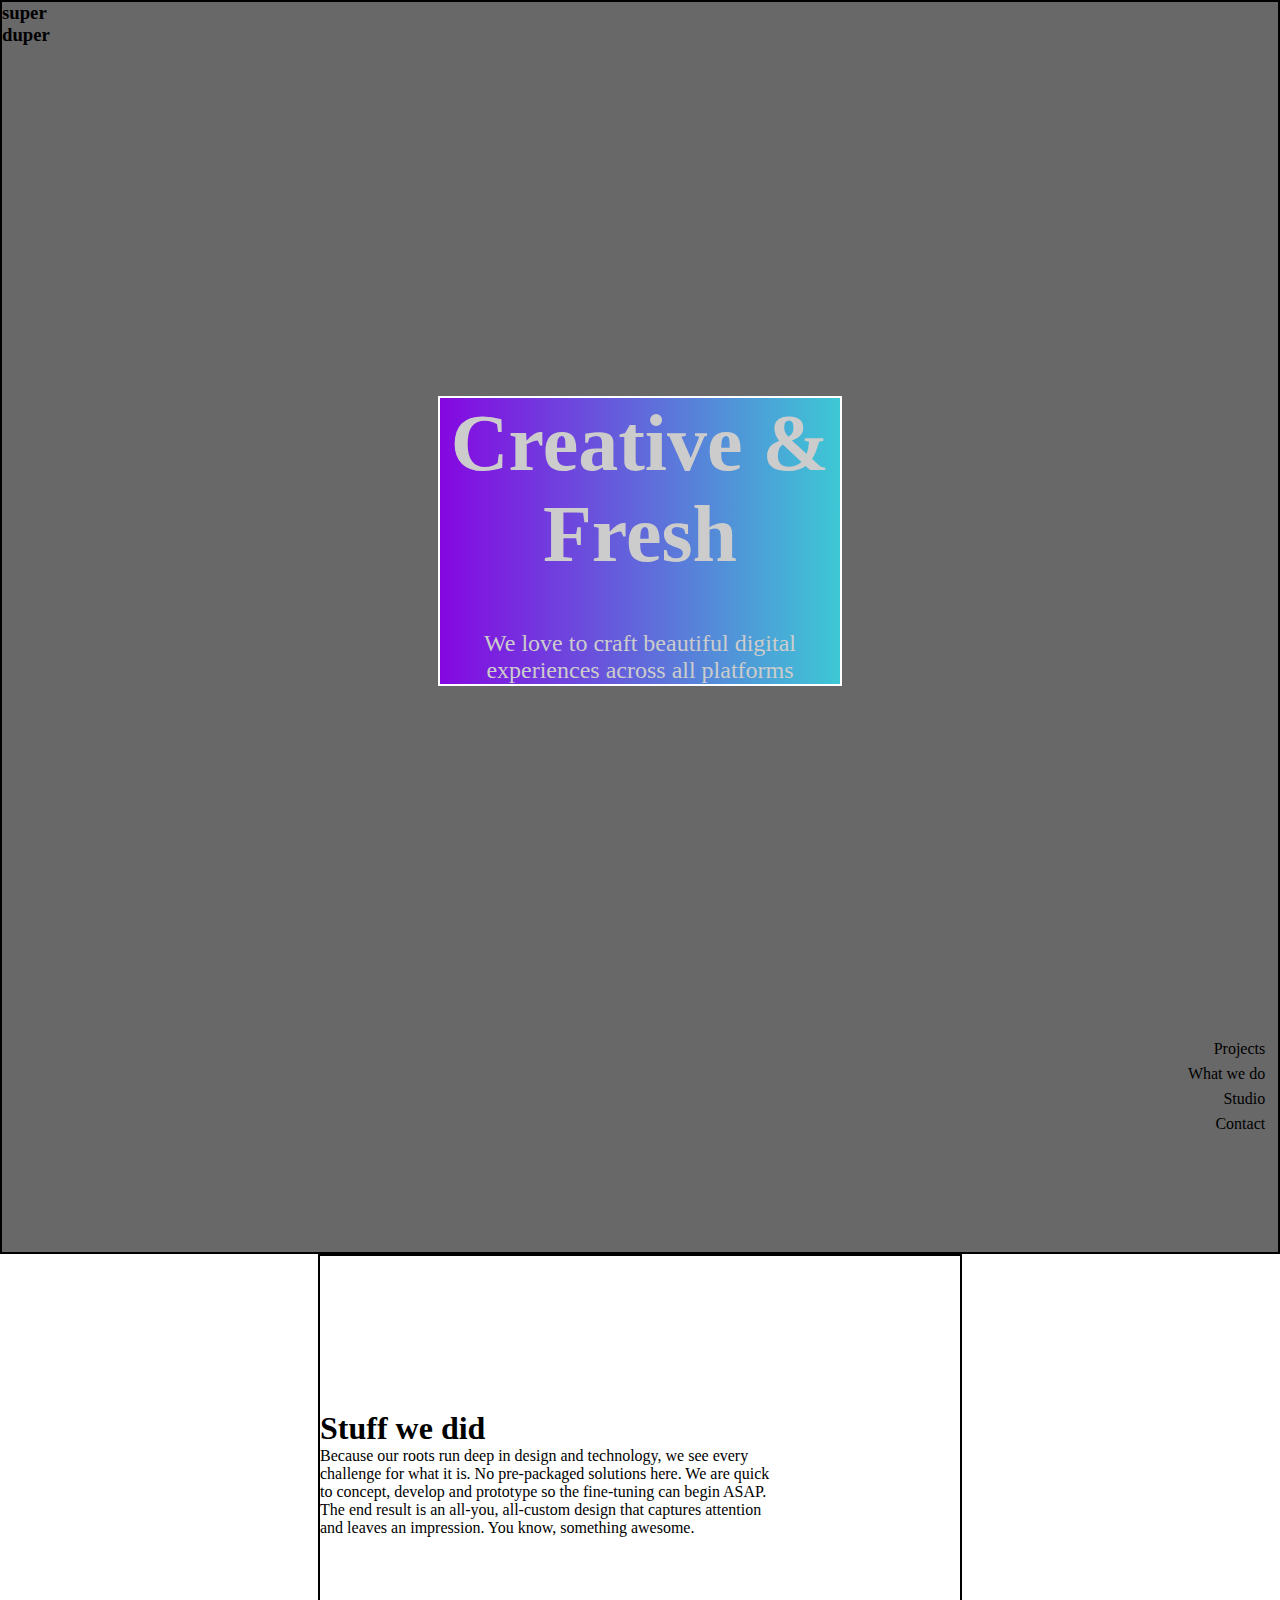
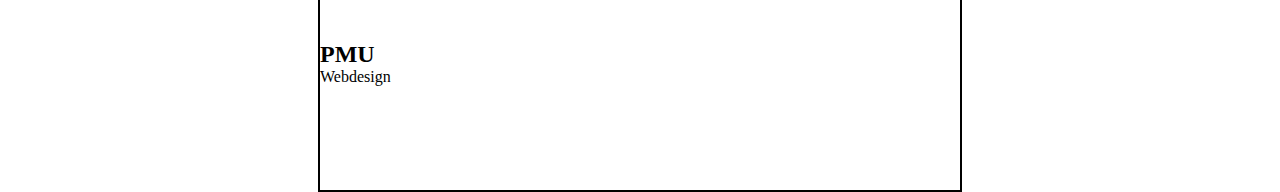
==== index.html @ cf832ce2 "Lev3_3_css-einführung_projekt_superduper" ====
<!DOCTYPE html>
<html lang="en">
<head>
    <meta charset="UTF-8">
    <meta http-equiv="X-UA-Compatible" content="IE=edge">
    <meta name="viewport" content="width=device-width, initial-scale=1.0">
    <title>Document</title>
    <link rel="stylesheet" href="assets/css/style.css">
</head>
<body>
 
  <header>
      <h3>super <br> duper</h3>
      <div>
      <h1>Creative & Fresh</h1>
      <p>We love to craft beautiful digital experiences across all platforms</p>
    </div>
      <ul>
          <li>Projects</li>
          <li>What we do</li>
          <li>Studio</li>
          <li>Contact</li>
      </ul>
  </header>
  <section>
    <img src="https://assets.website-files.com/5c8834f1555981170b2fd8b1/5c898cd67456ffcba141a5ff_PROJECTS.svg" alt="">
      <h1>Stuff we did</h1>
      <p>Because our roots run deep in design and technology, we see every challenge for what it is. No pre-packaged solutions here. We are quick to concept, develop and prototype so the fine-tuning can begin ASAP. The end result is an all-you, all-custom design that captures attention and leaves an impression. You know, something awesome.
    </p>

    <img src="https://assets.website-files.com/5c898b1d37266625ec969a97/5d1a683945dd8900108648db_capa_pmu-grad.jpg" alt="">
    <h2>PMU</h2>
    <p>Webdesign</p>
    <img src="https://assets.website-files.com/5c898b1d37266625ec969a97/5cc86e71ea28d87b5e98a204_scott-goodwill-408543%203-gradi.jpg" alt="">
    <img src="https://assets.website-files.com/5c898b1d37266625ec969a97/5d1a62fd45dd8967e9861c83_christopher-campbell-40367-unsplash.jpg" alt="">
  </section>
  </body>
</html>
---- assets/css/style.css ----
*{
    padding: 0;
    margin: 0;
}

header{
    background: rgb(104, 104, 104);
    height: 1250px;
    border:  2px solid black;
}
header h1{
    font-size: 5em;
    color: #ccc;
    margin-bottom: 50px;
}
header p{
    font-size: 1.5em;
    color: #ccc;

}
div{
    border: 2px solid white;
    width: 400px;
    background-image: linear-gradient(90deg ,#8507e1,#3dc8d5 );
    text-align: center;
    margin: 350px auto;
}
div:hover{
    background-image: linear-gradient(180deg ,#8507e1,#3dc8d5 );
}
ul li{
    text-align: end;
    margin: 0px 1vw 0px 0;
    line-height: 25px;
    cursor: pointer;
}
section{
    
    width: 50vw;
    border: 2px solid black;
    margin: 0 auto;
}
section h1{
    margin: 50px 0 0 0;
}
section p{
    width: 450px;
}
img{
    margin: 100px 0 0 0;
    width: 50vw;
    border-radius: 20px;
}
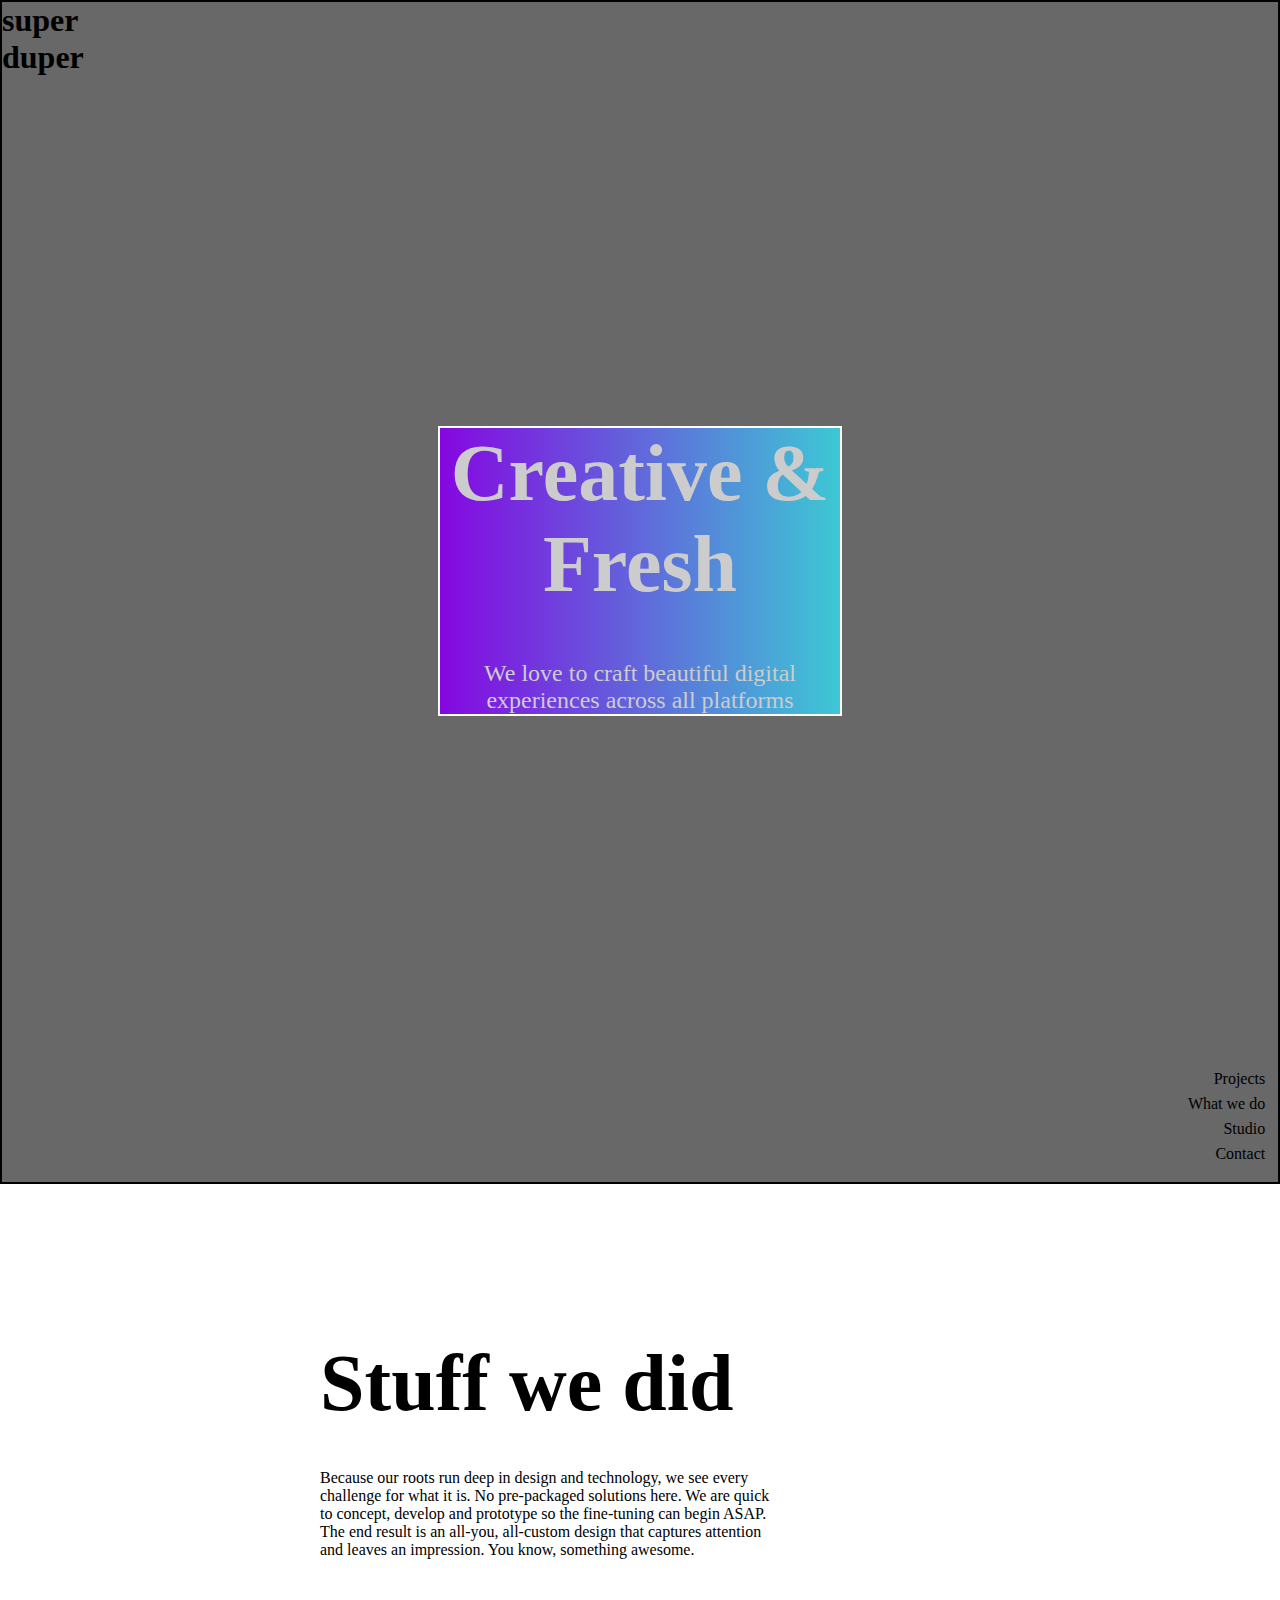
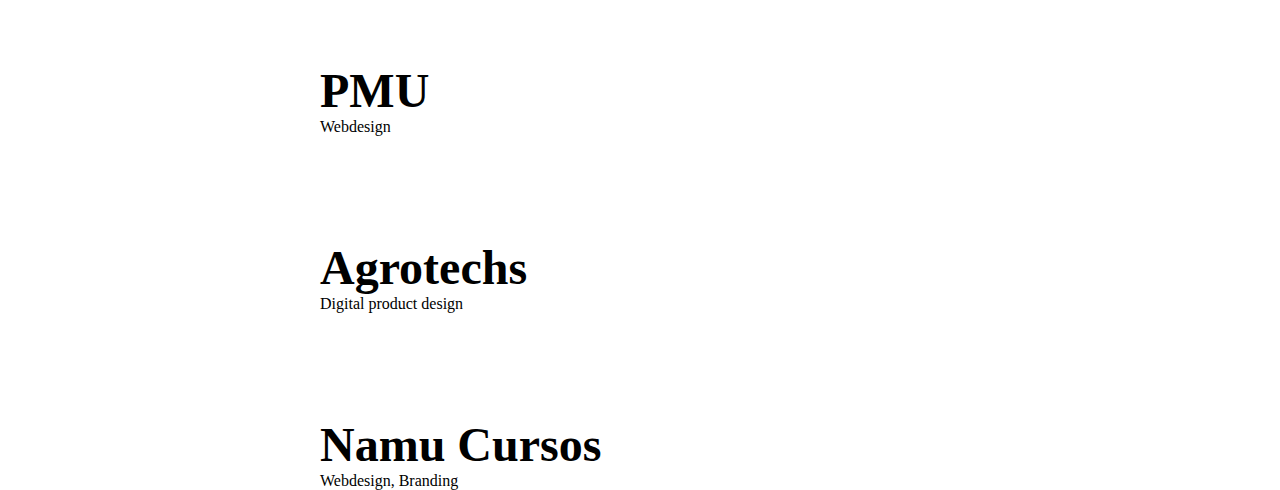
==== commit 42605416: "v1.1" ====
--- a/index.html
+++ b/index.html
@@ -32,7 +32,11 @@
     <h2>PMU</h2>
     <p>Webdesign</p>
     <img src="https://assets.website-files.com/5c898b1d37266625ec969a97/5cc86e71ea28d87b5e98a204_scott-goodwill-408543%203-gradi.jpg" alt="">
+    <h2>Agrotechs</h2>
+    <p>Digital product design</p>
     <img src="https://assets.website-files.com/5c898b1d37266625ec969a97/5d1a62fd45dd8967e9861c83_christopher-campbell-40367-unsplash.jpg" alt="">
+    <h2>Namu Cursos</h2>
+    <p>Webdesign, Branding</p>
   </section>
   </body>
-</html>+</html>
--- a/assets/css/style.css
+++ b/assets/css/style.css
@@ -5,8 +5,11 @@
 
 header{
     background: rgb(104, 104, 104);
-    height: 1250px;
+    height: 1180px;
     border:  2px solid black;
+}
+header h3{
+    font-size: 2em;
 }
 header h1{
     font-size: 5em;
@@ -37,11 +40,13 @@
 section{
     
     width: 50vw;
-    border: 2px solid black;
+    
     margin: 0 auto;
 }
 section h1{
     margin: 50px 0 0 0;
+    font-size: 5em;
+    margin-bottom: 40px;
 }
 section p{
     width: 450px;
@@ -51,3 +56,6 @@
     width: 50vw;
     border-radius: 20px;
 }
+section h2{
+    font-size: 3em;
+}
